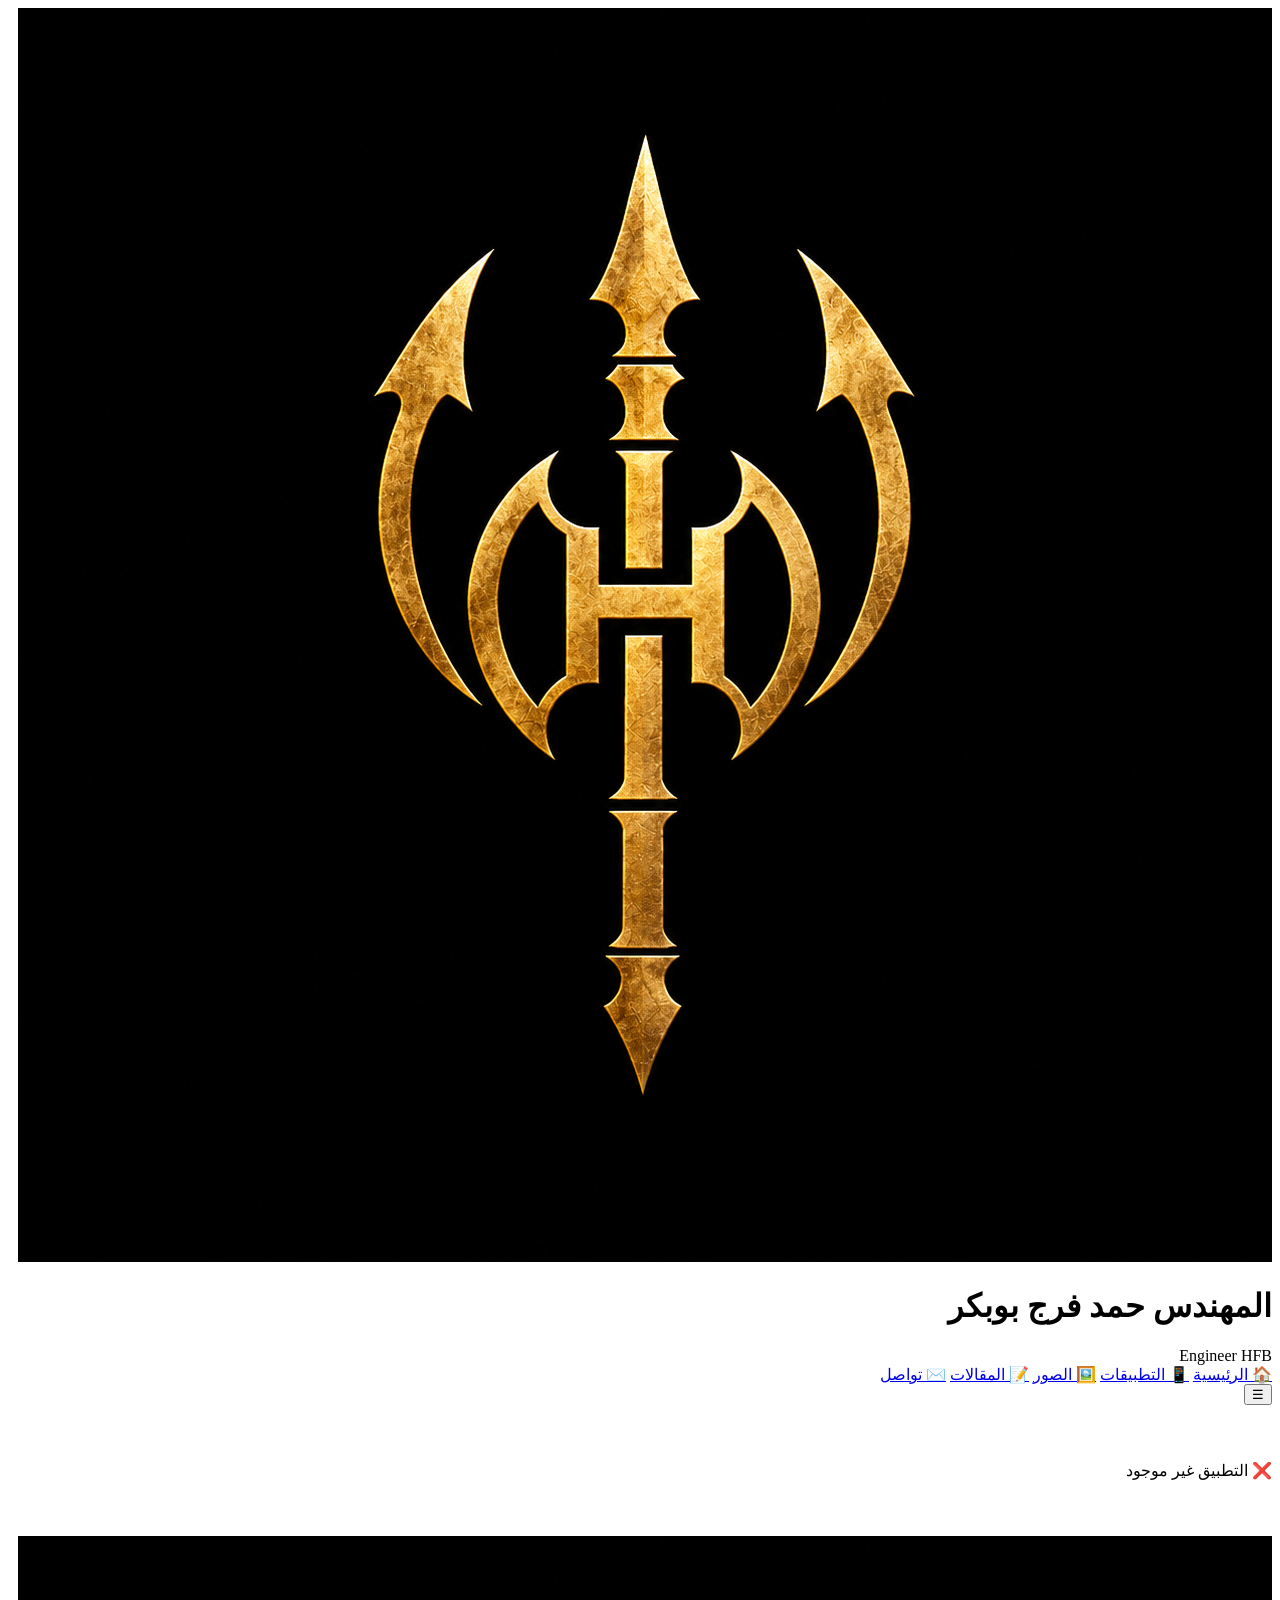
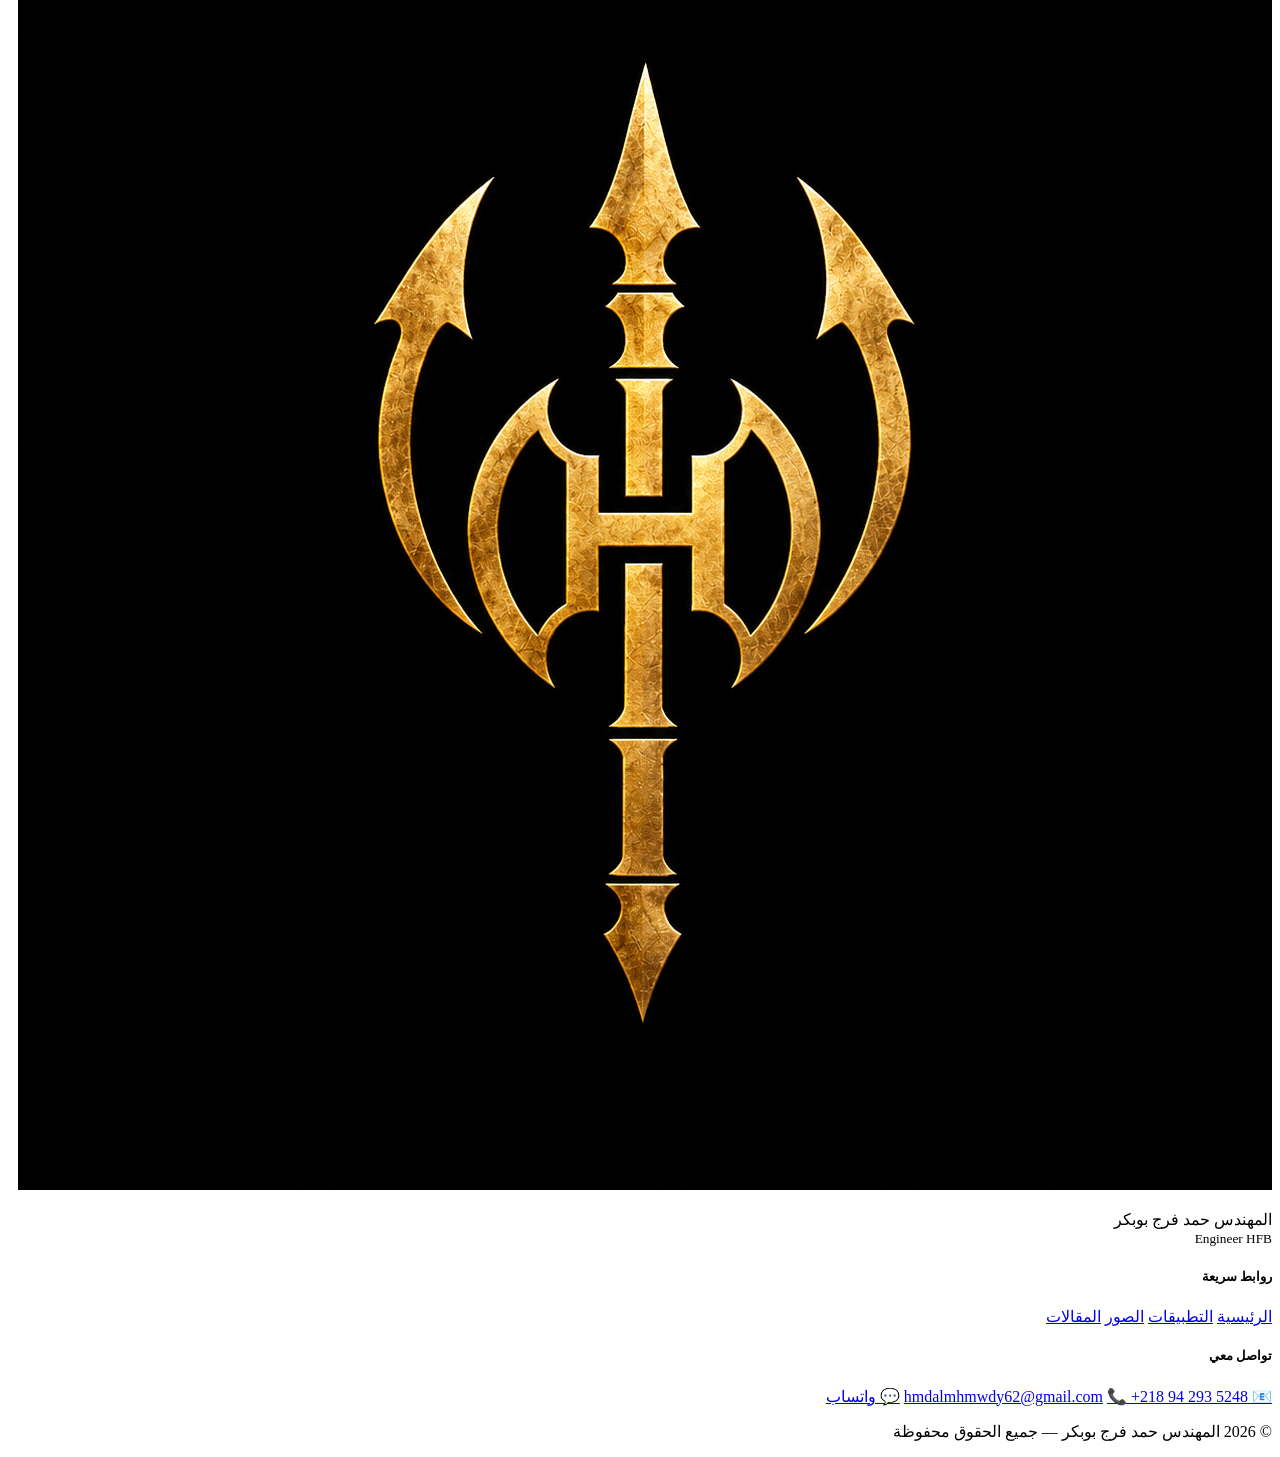
==== app.html @ c04d3ba1 "Add files via upload" ====
<!DOCTYPE html>
<html lang="ar" dir="rtl">
<head>
    <meta charset="UTF-8">
    <meta name="viewport" content="width=device-width, initial-scale=1.0">
    <title>تفاصيل التطبيق | المهندس حمد فرج بوبكر</title>
    
    <link rel="preconnect" href="https://fonts.googleapis.com">
    <link rel="preconnect" href="https://fonts.gstatic.com" crossorigin>
    <link href="https://fonts.googleapis.com/css2?family=Cairo:wght@300;400;600;700;900&display=swap" rel="stylesheet">
    <link rel="stylesheet" href="assets/css/style.css">
    <link rel="icon" type="image/png" href="assets/logo.png">
</head>
<body>

<header class="header">
    <div class="container header-content">
        <div class="logo-area">
            <img src="assets/logo.png" alt="Engineer HFB" class="logo-img">
            <div class="logo-text">
                <h1>المهندس حمد فرج بوبكر</h1>
                <span>Engineer HFB</span>
            </div>
        </div>
        <nav class="nav" id="nav">
            <a href="index.html">🏠 الرئيسية</a>
            <a href="apps.html" class="active">📱 التطبيقات</a>
            <a href="gallery.html">🖼️ الصور</a>
            <a href="articles.html">📝 المقالات</a>
            <a href="contact.html">✉️ تواصل</a>
        </nav>
        <button class="menu-toggle" onclick="toggleMenu()">☰</button>
    </div>
</header>

<section class="app-detail">
    <div class="container">
        <div id="appContent">
            <p class="loading">⏳ جاري التحميل...</p>
        </div>
    </div>
</section>

<footer class="footer">
    <div class="container footer-content">
        <div class="footer-brand">
            <img src="assets/logo.png" alt="Logo" class="footer-logo">
            <p>المهندس حمد فرج بوبكر<br><small>Engineer HFB</small></p>
        </div>
        <div class="footer-links">
            <h5>روابط سريعة</h5>
            <a href="index.html">الرئيسية</a>
            <a href="apps.html">التطبيقات</a>
            <a href="gallery.html">الصور</a>
            <a href="articles.html">المقالات</a>
        </div>
        <div class="footer-contact">
            <h5>تواصل معي</h5>
            <a href="mailto:hmdalmhmwdy62@gmail.com">📧 hmdalmhmwdy62@gmail.com</a>
            <a href="tel:+218942935248">📞 +218 94 293 5248</a>
            <a href="https://wa.me/218942935248" target="_blank">💬 واتساب</a>
        </div>
    </div>
    <div class="footer-bottom">
        <p>© 2026 المهندس حمد فرج بوبكر — جميع الحقوق محفوظة</p>
    </div>
</footer>

<script src="assets/js/api.js"></script>
<script src="assets/js/main.js"></script>
<script>
let currentAppId = null;
let selectedRating = 0;

function getQueryParam(name) {
    return new URL(window.location.href).searchParams.get(name);
}

function starsDisplay(rating) {
    const full = Math.floor(rating);
    const half = rating - full >= 0.5;
    let html = "";
    for (let i = 0; i < 5; i++) {
        if (i < full) html += "⭐";
        else if (i === full && half) html += "✨";
        else html += "☆";
    }
    return html;
}

function renderApp(app) {
    const date = new Date(app.time).toLocaleDateString('ar-LY');
    
    // تحويل رابط Google Drive إلى رابط تحميل مباشر
    let downloadUrl = app.apk_url;
    if (downloadUrl && downloadUrl.includes("drive.google.com/file/d/")) {
        const match = downloadUrl.match(/\/d\/([^\/]+)/);
        if (match && match[1]) {
            downloadUrl = "https://drive.google.com/uc?export=download&id=" + match[1];
        }
    }
    
    let commentsHTML = "";
    if (app.comments && app.comments.length > 0) {
        commentsHTML = app.comments.map(c => `
            <div class="comment-item">
                <div class="comment-header">
                    <span class="comment-name">👤 ${c.userName}</span>
                    <span class="comment-date">${new Date(c.time).toLocaleString('ar-LY')}</span>
                </div>
                <div class="comment-text">${c.text}</div>
            </div>
        `).join("");
    } else {
        commentsHTML = '<p style="color:#999;text-align:center;padding:20px">لا توجد تعليقات بعد — كن الأول!</p>';
    }
    
    document.getElementById("appContent").innerHTML = `
        <a href="apps.html" style="color:#C9A85F;font-size:14px;display:inline-block;margin-bottom:20px">← العودة للتطبيقات</a>
        
        <div class="app-detail-header">
            <img class="app-detail-icon" src="${app.icon || 'assets/logo.png'}" 
                 onerror="this.src='assets/logo.png'">
            <div class="app-detail-info">
                <h2>${app.name}</h2>
                <div class="app-detail-meta">
                    📦 الإصدار ${app.version} • 📅 ${date}
                </div>
                <div class="app-rating" style="justify-content:flex-start;font-size:16px">
                    ${starsDisplay(app.avgRating || 0)}
                    <span>(${app.avgRating || 0} من 5 — ${app.ratingCount || 0} تقييم)</span>
                </div>
            </div>
            <div class="app-detail-actions">
                <a class="btn-download" href="${downloadUrl}" target="_blank">
                    ⬇️ تحميل APK
                </a>
            </div>
        </div>
        
        <div class="app-description">
            <h3 style="color:#C9A85F;margin-bottom:12px">📝 الوصف</h3>
            <p>${app.description || 'لا يوجد وصف'}</p>
        </div>
        
        <div class="rating-box">
            <h3>⭐ قيّم هذا التطبيق</h3>
            <div class="rating-avg">${app.avgRating || 0} / 5</div>
            <div class="stars-input" id="starsInput">
                <span onclick="selectRating(1)">☆</span>
                <span onclick="selectRating(2)">☆</span>
                <span onclick="selectRating(3)">☆</span>
                <span onclick="selectRating(4)">☆</span>
                <span onclick="selectRating(5)">☆</span>
            </div>
            <button class="btn btn-primary" onclick="submitRating()" style="margin-top:16px">
                💾 إرسال التقييم
            </button>
        </div>
        
        <div class="comments-section">
            <h3>💬 التعليقات (${app.comments ? app.comments.length : 0})</h3>
            
            <div class="comment-form">
                <input type="text" id="commentName" placeholder="اسمك (اختياري)" value="زائر">
                <textarea id="commentText" placeholder="اكتب تعليقك هنا..."></textarea>
                <button onclick="submitComment()">📤 إرسال التعليق</button>
            </div>
            
            <div id="commentsList">
                ${commentsHTML}
            </div>
        </div>
    `;
}

function selectRating(n) {
    selectedRating = n;
    const stars = document.querySelectorAll("#starsInput span");
    stars.forEach((s, i) => {
        s.textContent = i < n ? "⭐" : "☆";
    });
}

async function submitRating() {
    if (selectedRating === 0) {
        alert("الرجاء اختيار تقييم من 1 إلى 5");
        return;
    }
    
    const userId = getUserId();
    const result = await apiPost("/v1/apps/" + currentAppId + "/rate", {
        value: selectedRating,
        userId: userId
    });
    
    if (result && result.success) {
        alert("✅ تم إرسال تقييمك، شكرًا!");
        location.reload();
    } else {
        alert("❌ فشل إرسال التقييم");
    }
}

async function submitComment() {
    const name = document.getElementById("commentName").value.trim() || "زائر";
    const text = document.getElementById("commentText").value.trim();
    
    if (text.length < 2) {
        alert("التعليق قصير جدًا");
        return;
    }
    
    const result = await apiPost("/v1/apps/" + currentAppId + "/comment", {
        text: text,
        userName: name
    });
    
    if (result && result.success) {
        alert("✅ تم إرسال تعليقك");
        location.reload();
    } else {
        alert("❌ فشل إرسال التعليق");
    }
}

document.addEventListener("DOMContentLoaded", async () => {
    currentAppId = getQueryParam("id");
    if (!currentAppId) {
        document.getElementById("appContent").innerHTML = 
            '<p class="loading">❌ التطبيق غير موجود</p>';
        return;
    }
    
    const app = await apiGet("/v1/apps/" + currentAppId);
    if (!app || app.error) {
        document.getElementById("appContent").innerHTML = 
            '<p class="loading">❌ التطبيق غير موجود</p>';
        return;
    }
    
    renderApp(app);
    trackVisit();
});
</script>
</body>
</html>
---- assets/css/style.css ----
/* ============================================================
   Pages Styles — للصفحات الجديدة
   ============================================================ */

/* ==================== PAGE HERO ==================== */
.page-hero {
    padding: 50px 20px 30px;
    text-align: center;
    background: var(--bg-alt);
    border-bottom: 1px solid var(--border);
}

.page-hero h1 {
    font-size: 32px;
    color: var(--gold);
    font-weight: 900;
    margin-bottom: 8px;
}

.page-hero p {
    color: var(--text-muted);
    font-size: 15px;
}

/* ==================== APP DETAIL ==================== */
.app-detail {
    padding: 40px 0;
}

.app-detail-header {
    display: flex;
    gap: 24px;
    align-items: center;
    background: var(--bg-card);
    padding: 24px;
    border-radius: 16px;
    border: 1px solid var(--border);
    margin-bottom: 24px;
    flex-wrap: wrap;
}

.app-detail-icon {
    width: 100px;
    height: 100px;
    border-radius: 20px;
    object-fit: cover;
    background: var(--bg-alt);
}

.app-detail-info {
    flex: 1;
    min-width: 200px;
}

.app-detail-info h2 {
    color: var(--gold);
    font-size: 24px;
    margin-bottom: 6px;
}

.app-detail-meta {
    color: var(--text-muted);
    font-size: 13px;
    margin-bottom: 12px;
}

.app-detail-actions {
    display: flex;
    gap: 10px;
    flex-wrap: wrap;
}

.btn-download {
    background: linear-gradient(135deg, var(--gold-light), var(--gold));
    color: var(--bg);
    padding: 12px 28px;
    border-radius: 10px;
    font-weight: 700;
    font-size: 15px;
    text-decoration: none;
    display: inline-flex;
    align-items: center;
    gap: 6px;
    box-shadow: 0 4px 20px rgba(201, 168, 95, 0.3);
    transition: all 0.3s;
}

.btn-download:hover {
    transform: translateY(-3px);
    box-shadow: 0 8px 30px rgba(201, 168, 95, 0.5);
}

.app-description {
    background: var(--bg-card);
    padding: 24px;
    border-radius: 14px;
    border: 1px solid var(--border);
    margin-bottom: 24px;
    line-height: 1.9;
}

/* ==================== RATING ==================== */
.rating-box {
    background: var(--bg-card);
    padding: 24px;
    border-radius: 14px;
    border: 1px solid var(--border);
    margin-bottom: 24px;
    text-align: center;
}

.rating-box h3 {
    color: var(--gold);
    margin-bottom: 12px;
    font-size: 18px;
}

.stars-input {
    font-size: 38px;
    cursor: pointer;
    user-select: none;
    letter-spacing: 4px;
}

.stars-input span {
    transition: transform 0.2s;
    display: inline-block;
}

.stars-input span:hover {
    transform: scale(1.25);
}

.rating-avg {
    font-size: 28px;
    color: var(--gold);
    font-weight: 900;
    margin: 10px 0;
}

/* ==================== COMMENTS ==================== */
.comments-section {
    background: var(--bg-card);
    padding: 24px;
    border-radius: 14px;
    border: 1px solid var(--border);
    margin-bottom: 24px;
}

.comments-section h3 {
    color: var(--gold);
    margin-bottom: 16px;
    font-size: 18px;
}

.comment-form {
    display: grid;
    gap: 10px;
    margin-bottom: 24px;
}

.comment-form input,
.comment-form textarea {
    background: var(--bg);
    border: 1px solid var(--border);
    color: var(--text);
    padding: 12px;
    border-radius: 8px;
    font-family: inherit;
    font-size: 14px;
}

.comment-form input:focus,
.comment-form textarea:focus {
    outline: none;
    border-color: var(--gold);
}

.comment-form textarea {
    min-height: 80px;
    resize: vertical;
}

.comment-form button {
    background: var(--gold);
    color: var(--bg);
    border: none;
    padding: 12px 24px;
    border-radius: 8px;
    font-family: inherit;
    font-weight: 700;
    font-size: 14px;
    cursor: pointer;
    transition: all 0.3s;
    justify-self: start;
}

.comment-form button:hover {
    background: var(--gold-light);
}

.comment-item {
    background: var(--bg);
    border-right: 3px solid var(--gold);
    padding: 14px 18px;
    border-radius: 8px;
    margin-bottom: 12px;
}

.comment-header {
    display: flex;
    justify-content: space-between;
    align-items: center;
    margin-bottom: 8px;
    flex-wrap: wrap;
    gap: 6px;
}

.comment-name {
    color: var(--gold);
    font-weight: 700;
    font-size: 14px;
}

.comment-date {
    color: var(--text-muted);
    font-size: 11px;
}

.comment-text {
    color: var(--text);
    font-size: 14px;
    line-height: 1.7;
}

/* ==================== GALLERY ==================== */
.gallery-section {
    padding: 40px 0;
}

.gallery-grid {
    display: grid;
    grid-template-columns: repeat(auto-fill, minmax(220px, 1fr));
    gap: 16px;
}

.gallery-item {
    background: var(--bg-card);
    border-radius: 12px;
    overflow: hidden;
    border: 1px solid var(--border);
    cursor: pointer;
    transition: all 0.3s;
}

.gallery-item:hover {
    transform: translateY(-5px);
    border-color: var(--gold);
    box-shadow: 0 10px 30px rgba(201, 168, 95, 0.15);
}

.gallery-item img {
    width: 100%;
    height: 200px;
    object-fit: cover;
}

.gallery-item-info {
    padding: 14px;
}

.gallery-item-info h4 {
    color: var(--text);
    font-size: 15px;
    margin-bottom: 4px;
}

.gallery-item-info p {
    color: var(--text-muted);
    font-size: 12px;
}

/* ==================== ARTICLE FULL ==================== */
.article-full {
    padding: 40px 0;
}

.article-full h1 {
    color: var(--gold);
    font-size: 30px;
    margin-bottom: 12px;
    line-height: 1.4;
}

.article-full-meta {
    color: var(--text-muted);
    font-size: 13px;
    margin-bottom: 24px;
    padding-bottom: 20px;
    border-bottom: 1px solid var(--border);
}

.article-full-content {
    line-height: 2;
    font-size: 16px;
    color: var(--text);
    white-space: pre-wrap;
}

/* ==================== CONTACT ==================== */
.contact-grid {
    display: grid;
    grid-template-columns: repeat(auto-fit, minmax(240px, 1fr));
    gap: 20px;
    margin-bottom: 20px;
}

.contact-card {
    background: var(--bg-card);
    padding: 24px;
    border-radius: 14px;
    border: 1px solid var(--border);
    text-align: center;
    transition: all 0.3s;
    cursor: pointer;
    display: block;
}

.contact-card:hover {
    border-color: var(--gold);
    transform: translateY(-5px);
    box-shadow: 0 10px 30px rgba(201, 168, 95, 0.15);
}

.contact-icon {
    font-size: 42px;
    margin-bottom: 12px;
}

.contact-card h4 {
    color: var(--gold);
    margin-bottom: 8px;
    font-size: 16px;
}

.contact-card a,
.contact-card p {
    color: var(--text-muted);
    font-size: 14px;
    word-break: break-all;
    margin: 0;
}

/* ==================== EMPTY STATE ==================== */
.empty-state {
    text-align: center;
    padding: 60px 20px;
    color: var(--text-muted);
    grid-column: 1 / -1;
}

.empty-state-icon {
    font-size: 64px;
    margin-bottom: 16px;
}

.empty-state h3 {
    color: var(--gold);
    margin-bottom: 8px;
    font-size: 20px;
}

.empty-state p {
    color: var(--text-muted);
    font-size: 14px;
}

/* ==================== RESPONSIVE للصفحات ==================== */
@media (max-width: 768px) {
    .page-hero h1 {
        font-size: 24px;
    }
    
    .app-detail-header {
        flex-direction: column;
        text-align: center;
        padding: 20px;
    }
    
    .app-detail-info h2 {
        font-size: 20px;
    }
    
    .app-detail-actions {
        width: 100%;
        justify-content: center;
    }
    
    .btn-download {
        width: 100%;
        justify-content: center;
    }
    
    .gallery-grid {
        grid-template-columns: repeat(auto-fill, minmax(150px, 1fr));
    }
    
    .gallery-item img {
        height: 150px;
    }
    
    .article-full h1 {
        font-size: 22px;
    }
    
    .article-full-content {
        font-size: 15px;
    }
    
    .stars-input {
        font-size: 32px;
    }
    
    .contact-grid {
        grid-template-columns: 1fr;
    }
}
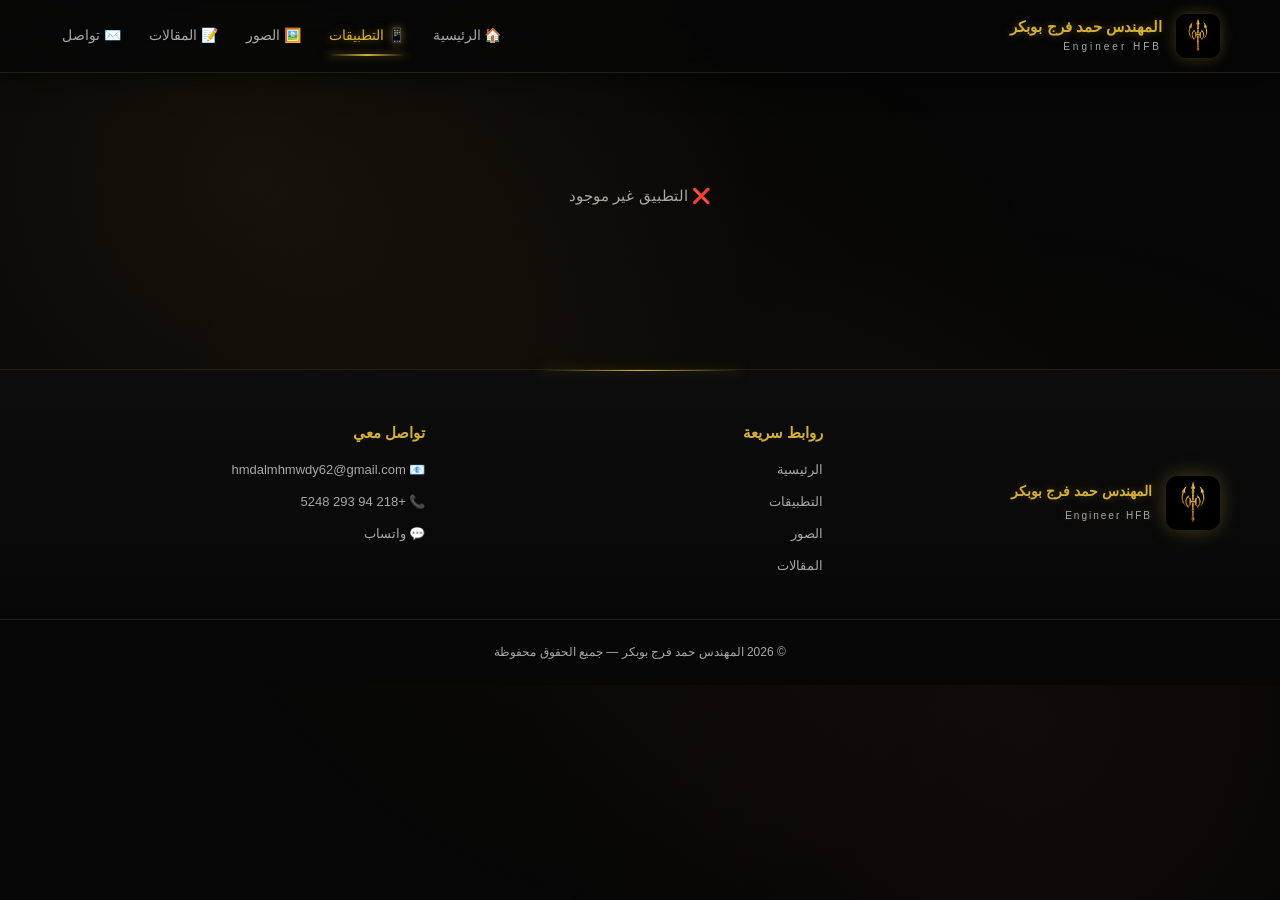
==== commit b4c023e4: "Update app.html" ====
--- a/app.html
+++ b/app.html
@@ -8,7 +8,7 @@
     <link rel="preconnect" href="https://fonts.googleapis.com">
     <link rel="preconnect" href="https://fonts.gstatic.com" crossorigin>
     <link href="https://fonts.googleapis.com/css2?family=Cairo:wght@300;400;600;700;900&display=swap" rel="stylesheet">
-    <link rel="stylesheet" href="assets/css/style.css">
+    <link rel="stylesheet" href="assets/css/style2.css">
     <link rel="icon" type="image/png" href="assets/logo.png">
 </head>
 <body>
@@ -244,4 +244,4 @@
 });
 </script>
 </body>
-</html>+</html>
--- a/assets/css/style2.css
+++ b/assets/css/style2.css
@@ -0,0 +1,965 @@
+/* ============================================================
+   Engineer HFB — Style2 (لصفحة index فقط)
+   تصميم فاخر — الكاش منفصل تمامًا
+   المطور: المهندس حمد فرج بوبكر
+   ============================================================ */
+
+* {
+    margin: 0;
+    padding: 0;
+    box-sizing: border-box;
+}
+
+:root {
+    --gold: #D4AF37;
+    --gold-light: #F4D77E;
+    --gold-dark: #8B6F1F;
+    --copper: #B87333;
+    --bg: #060606;
+    --bg-alt: #0D0D0D;
+    --bg-card: rgba(26, 26, 26, 0.65);
+    --text: #FFFFFF;
+    --text-muted: #A8A8A8;
+    --border: rgba(212, 175, 55, 0.15);
+    --border-strong: rgba(212, 175, 55, 0.35);
+    --glow: rgba(212, 175, 55, 0.5);
+}
+
+html {
+    scroll-behavior: smooth;
+}
+
+body {
+    font-family: 'Cairo', sans-serif;
+    background: var(--bg);
+    color: var(--text);
+    line-height: 1.7;
+    overflow-x: hidden;
+    min-height: 100vh;
+    position: relative;
+}
+
+/* ✅ خلفية متحركة ذهبية */
+body::before {
+    content: '';
+    position: fixed;
+    top: 0; left: 0; right: 0; bottom: 0;
+    background: 
+        radial-gradient(circle at 20% 20%, rgba(212, 175, 55, 0.08) 0%, transparent 40%),
+        radial-gradient(circle at 80% 80%, rgba(184, 115, 51, 0.06) 0%, transparent 40%),
+        radial-gradient(circle at 50% 50%, rgba(212, 175, 55, 0.04) 0%, transparent 60%);
+    pointer-events: none;
+    z-index: -1;
+    animation: bgShift 20s ease-in-out infinite;
+}
+
+@keyframes bgShift {
+    0%, 100% { opacity: 1; transform: scale(1); }
+    50% { opacity: 0.7; transform: scale(1.05); }
+}
+
+.container {
+    max-width: 1200px;
+    margin: 0 auto;
+    padding: 0 20px;
+}
+
+a {
+    color: inherit;
+    text-decoration: none;
+}
+
+img {
+    max-width: 100%;
+    display: block;
+}
+
+/* ==================== HEADER ==================== */
+.header {
+    position: sticky;
+    top: 0;
+    z-index: 100;
+    background: rgba(6, 6, 6, 0.85);
+    backdrop-filter: blur(20px);
+    -webkit-backdrop-filter: blur(20px);
+    border-bottom: 1px solid var(--border);
+    box-shadow: 0 4px 30px rgba(0, 0, 0, 0.5);
+}
+
+.header-content {
+    display: flex;
+    justify-content: space-between;
+    align-items: center;
+    padding: 14px 20px;
+    position: relative;
+}
+
+.logo-area {
+    display: flex;
+    align-items: center;
+    gap: 14px;
+    flex-shrink: 0;
+}
+
+.logo-img {
+    width: 44px;
+    height: 44px;
+    object-fit: contain;
+    border-radius: 10px;
+    box-shadow: 0 0 15px rgba(212, 175, 55, 0.3);
+    transition: transform 0.4s;
+}
+
+.logo-img:hover {
+    transform: scale(1.1) rotate(5deg);
+}
+
+.logo-text h1 {
+    font-size: 15px;
+    font-weight: 700;
+    color: var(--gold);
+    line-height: 1.2;
+    white-space: nowrap;
+    text-shadow: 0 0 10px rgba(212, 175, 55, 0.4);
+}
+
+.logo-text span {
+    font-size: 10px;
+    color: var(--text-muted);
+    letter-spacing: 3px;
+    display: block;
+    margin-top: 2px;
+}
+
+.nav {
+    display: flex;
+    gap: 24px;
+    align-items: center;
+}
+
+.nav a {
+    font-size: 14px;
+    color: var(--text-muted);
+    transition: all 0.3s;
+    position: relative;
+    padding: 6px 2px;
+    white-space: nowrap;
+}
+
+.nav a:hover,
+.nav a.active {
+    color: var(--gold);
+    text-shadow: 0 0 8px rgba(212, 175, 55, 0.5);
+}
+
+.nav a.active::after {
+    content: '';
+    position: absolute;
+    bottom: -2px;
+    right: 0;
+    left: 0;
+    height: 2px;
+    background: linear-gradient(90deg, transparent, var(--gold), transparent);
+    border-radius: 2px;
+    box-shadow: 0 0 8px var(--glow);
+}
+
+.menu-toggle {
+    display: none;
+    background: none;
+    border: none;
+    color: var(--gold);
+    font-size: 26px;
+    cursor: pointer;
+    padding: 4px 8px;
+    transition: transform 0.3s;
+}
+
+.menu-toggle:hover {
+    transform: scale(1.15);
+}
+
+/* ==================== HERO ==================== */
+.hero {
+    position: relative;
+    padding: 70px 20px 100px;
+    text-align: center;
+    overflow: hidden;
+}
+
+.hero-glow {
+    position: absolute;
+    top: 50%;
+    left: 50%;
+    transform: translate(-50%, -50%);
+    width: 800px;
+    height: 800px;
+    background: radial-gradient(circle, rgba(212, 175, 55, 0.2) 0%, transparent 60%);
+    pointer-events: none;
+    z-index: 0;
+    animation: glowPulse 4s ease-in-out infinite;
+}
+
+@keyframes glowPulse {
+    0%, 100% { opacity: 0.6; transform: translate(-50%, -50%) scale(1); }
+    50% { opacity: 1; transform: translate(-50%, -50%) scale(1.1); }
+}
+
+.hero-content {
+    position: relative;
+    z-index: 1;
+    max-width: 800px;
+    margin: 0 auto;
+}
+
+.hero-logo-wrap {
+    display: inline-flex;
+    align-items: center;
+    justify-content: center;
+    padding: 28px;
+    margin-bottom: 24px;
+    border-radius: 50%;
+    background: radial-gradient(circle, rgba(212, 175, 55, 0.25) 0%, transparent 70%);
+    position: relative;
+    animation: float 4s ease-in-out infinite;
+}
+
+.hero-logo-wrap::before,
+.hero-logo-wrap::after {
+    content: '';
+    position: absolute;
+    inset: 0;
+    border-radius: 50%;
+    border: 1px solid rgba(212, 175, 55, 0.3);
+    animation: ripple 3s ease-out infinite;
+}
+
+.hero-logo-wrap::after {
+    animation-delay: 1.5s;
+}
+
+@keyframes ripple {
+    0% { transform: scale(1); opacity: 0.8; }
+    100% { transform: scale(1.6); opacity: 0; }
+}
+
+@keyframes float {
+    0%, 100% { transform: translateY(0); }
+    50% { transform: translateY(-8px); }
+}
+
+.hero-logo {
+    width: 140px;
+    height: 140px;
+    object-fit: contain;
+    filter: drop-shadow(0 0 40px rgba(212, 175, 55, 0.7));
+    border-radius: 24px;
+    animation: rotateSlow 20s linear infinite;
+}
+
+@keyframes rotateSlow {
+    from { transform: rotate(0deg); }
+    to { transform: rotate(360deg); }
+}
+
+.hero-logo-wrap:hover .hero-logo {
+    animation-play-state: paused;
+}
+
+.hero-title {
+    font-size: 46px;
+    font-weight: 900;
+    background: linear-gradient(90deg, 
+        var(--gold-dark) 0%, 
+        var(--gold-light) 25%, 
+        #FFFFFF 50%, 
+        var(--gold-light) 75%, 
+        var(--gold-dark) 100%);
+    background-size: 200% auto;
+    -webkit-background-clip: text;
+    background-clip: text;
+    -webkit-text-fill-color: transparent;
+    margin-bottom: 10px;
+    line-height: 1.2;
+    animation: shine 4s linear infinite;
+    letter-spacing: 1px;
+}
+
+@keyframes shine {
+    0% { background-position: 0% center; }
+    100% { background-position: 200% center; }
+}
+
+.hero-subtitle {
+    font-size: 18px;
+    color: var(--gold);
+    opacity: 0.9;
+    margin-bottom: 20px;
+    letter-spacing: 2px;
+    font-weight: 600;
+}
+
+.hero-desc {
+    max-width: 580px;
+    margin: 0 auto 36px;
+    color: var(--text-muted);
+    font-size: 16px;
+    line-height: 1.9;
+}
+
+.hero-buttons {
+    display: flex;
+    gap: 16px;
+    justify-content: center;
+    flex-wrap: wrap;
+}
+
+.btn {
+    padding: 14px 34px;
+    border-radius: 12px;
+    font-size: 15px;
+    font-weight: 700;
+    cursor: pointer;
+    transition: all 0.4s cubic-bezier(0.4, 0, 0.2, 1);
+    border: none;
+    font-family: inherit;
+    display: inline-block;
+    position: relative;
+    overflow: hidden;
+}
+
+.btn::before {
+    content: '';
+    position: absolute;
+    top: 0;
+    left: -100%;
+    width: 100%;
+    height: 100%;
+    background: linear-gradient(90deg, transparent, rgba(255, 255, 255, 0.3), transparent);
+    transition: left 0.6s;
+}
+
+.btn:hover::before {
+    left: 100%;
+}
+
+.btn-primary {
+    background: linear-gradient(135deg, var(--gold-light), var(--gold), var(--gold-dark));
+    background-size: 200% 200%;
+    color: #000;
+    box-shadow: 
+        0 4px 20px rgba(212, 175, 55, 0.4),
+        inset 0 1px 0 rgba(255, 255, 255, 0.3);
+    animation: gradientShift 3s ease infinite;
+}
+
+@keyframes gradientShift {
+    0%, 100% { background-position: 0% 50%; }
+    50% { background-position: 100% 50%; }
+}
+
+.btn-primary:hover {
+    transform: translateY(-4px);
+    box-shadow: 
+        0 10px 35px rgba(212, 175, 55, 0.7),
+        0 0 0 2px rgba(212, 175, 55, 0.3);
+}
+
+.btn-secondary {
+    background: transparent;
+    color: var(--gold);
+    border: 2px solid var(--gold);
+    box-shadow: inset 0 0 20px rgba(212, 175, 55, 0.1);
+}
+
+.btn-secondary:hover {
+    background: var(--gold);
+    color: #000;
+    box-shadow: 
+        0 10px 30px rgba(212, 175, 55, 0.6),
+        0 0 0 4px rgba(212, 175, 55, 0.2);
+    transform: translateY(-4px);
+}
+
+/* ==================== SECTIONS ==================== */
+section {
+    padding: 70px 0;
+}
+
+.section-title {
+    font-size: 30px;
+    font-weight: 900;
+    color: var(--gold);
+    margin-bottom: 40px;
+    text-align: center;
+    position: relative;
+    text-shadow: 0 0 20px rgba(212, 175, 55, 0.4);
+}
+
+.section-title::after {
+    content: '';
+    display: block;
+    width: 80px;
+    height: 3px;
+    background: linear-gradient(90deg, transparent, var(--gold), transparent);
+    margin: 14px auto 0;
+    border-radius: 2px;
+    box-shadow: 0 0 12px var(--glow);
+}
+
+.section-header {
+    display: flex;
+    justify-content: space-between;
+    align-items: center;
+    margin-bottom: 40px;
+    flex-wrap: wrap;
+    gap: 12px;
+}
+
+.section-header .section-title {
+    margin: 0;
+    text-align: right;
+}
+
+.section-header .section-title::after {
+    margin: 10px 0 0;
+}
+
+.see-all {
+    color: var(--gold);
+    font-size: 14px;
+    font-weight: 700;
+    transition: all 0.3s;
+    padding: 6px 12px;
+    border-radius: 8px;
+}
+
+.see-all:hover {
+    background: rgba(212, 175, 55, 0.1);
+    text-shadow: 0 0 10px var(--glow);
+}
+
+/* ==================== FEATURES ==================== */
+.features {
+    background: linear-gradient(180deg, transparent, rgba(212, 175, 55, 0.03), transparent);
+}
+
+.features-grid {
+    display: grid;
+    grid-template-columns: repeat(auto-fit, minmax(230px, 1fr));
+    gap: 22px;
+}
+
+.feature-card {
+    background: var(--bg-card);
+    backdrop-filter: blur(15px);
+    -webkit-backdrop-filter: blur(15px);
+    border: 1px solid var(--border);
+    border-radius: 18px;
+    padding: 32px 22px;
+    text-align: center;
+    transition: all 0.4s cubic-bezier(0.4, 0, 0.2, 1);
+    position: relative;
+    overflow: hidden;
+}
+
+.feature-card::before {
+    content: '';
+    position: absolute;
+    top: 0;
+    left: 0;
+    right: 0;
+    height: 2px;
+    background: linear-gradient(90deg, transparent, var(--gold), transparent);
+    opacity: 0;
+    transition: opacity 0.4s;
+}
+
+.feature-card:hover {
+    transform: translateY(-8px);
+    border-color: var(--border-strong);
+    box-shadow: 
+        0 20px 40px rgba(0, 0, 0, 0.4),
+        0 0 30px rgba(212, 175, 55, 0.15);
+}
+
+.feature-card:hover::before {
+    opacity: 1;
+}
+
+.feature-icon {
+    font-size: 46px;
+    margin-bottom: 16px;
+    display: inline-block;
+    transition: transform 0.4s;
+}
+
+.feature-card:hover .feature-icon {
+    transform: scale(1.2) rotate(5deg);
+}
+
+.feature-card h4 {
+    font-size: 18px;
+    color: var(--gold);
+    margin-bottom: 10px;
+    font-weight: 700;
+}
+
+.feature-card p {
+    color: var(--text-muted);
+    font-size: 14px;
+    line-height: 1.8;
+}
+
+/* ==================== APPS GRID ==================== */
+.apps-grid {
+    display: grid;
+    grid-template-columns: repeat(auto-fill, minmax(250px, 1fr));
+    gap: 20px;
+}
+
+.app-card {
+    background: var(--bg-card);
+    backdrop-filter: blur(15px);
+    -webkit-backdrop-filter: blur(15px);
+    border: 1px solid var(--border);
+    border-radius: 18px;
+    padding: 22px;
+    transition: all 0.4s cubic-bezier(0.4, 0, 0.2, 1);
+    cursor: pointer;
+    position: relative;
+    overflow: hidden;
+}
+
+.app-card::after {
+    content: '';
+    position: absolute;
+    top: -50%;
+    right: -50%;
+    width: 200%;
+    height: 200%;
+    background: radial-gradient(circle, rgba(212, 175, 55, 0.1) 0%, transparent 70%);
+    opacity: 0;
+    transition: opacity 0.4s;
+    pointer-events: none;
+}
+
+.app-card:hover {
+    transform: translateY(-8px);
+    border-color: var(--border-strong);
+    box-shadow: 
+        0 20px 40px rgba(0, 0, 0, 0.4),
+        0 0 30px rgba(212, 175, 55, 0.2);
+}
+
+.app-card:hover::after {
+    opacity: 1;
+}
+
+.app-icon {
+    width: 80px;
+    height: 80px;
+    border-radius: 18px;
+    object-fit: cover;
+    margin: 0 auto 16px;
+    background: var(--bg-alt);
+    display: block;
+    box-shadow: 0 4px 20px rgba(0, 0, 0, 0.5);
+    transition: transform 0.4s;
+}
+
+.app-card:hover .app-icon {
+    transform: scale(1.08);
+}
+
+.app-name {
+    font-size: 18px;
+    font-weight: 700;
+    color: var(--text);
+    text-align: center;
+    margin-bottom: 6px;
+}
+
+.app-version {
+    font-size: 12px;
+    color: var(--text-muted);
+    text-align: center;
+    margin-bottom: 12px;
+}
+
+.app-rating {
+    display: flex;
+    justify-content: center;
+    align-items: center;
+    gap: 6px;
+    font-size: 14px;
+    color: var(--gold);
+    text-shadow: 0 0 8px rgba(212, 175, 55, 0.4);
+}
+
+.app-desc {
+    color: var(--text-muted);
+    font-size: 13px;
+    text-align: center;
+    margin-top: 14px;
+    height: 42px;
+    overflow: hidden;
+}
+
+/* ==================== ARTICLES LIST ==================== */
+.articles-list {
+    display: grid;
+    gap: 18px;
+}
+
+.article-card {
+    background: var(--bg-card);
+    backdrop-filter: blur(15px);
+    -webkit-backdrop-filter: blur(15px);
+    border: 1px solid var(--border);
+    border-radius: 16px;
+    padding: 24px 28px;
+    transition: all 0.4s cubic-bezier(0.4, 0, 0.2, 1);
+    cursor: pointer;
+    position: relative;
+    overflow: hidden;
+}
+
+.article-card::before {
+    content: '';
+    position: absolute;
+    top: 0;
+    right: 0;
+    bottom: 0;
+    width: 3px;
+    background: linear-gradient(180deg, var(--gold-light), var(--gold-dark));
+    transform: scaleY(0);
+    transform-origin: top;
+    transition: transform 0.4s;
+}
+
+.article-card:hover {
+    border-color: var(--border-strong);
+    transform: translateX(-8px);
+    box-shadow: 
+        0 10px 40px rgba(0, 0, 0, 0.4),
+        0 0 25px rgba(212, 175, 55, 0.15);
+}
+
+.article-card:hover::before {
+    transform: scaleY(1);
+}
+
+.article-card h4 {
+    color: var(--gold);
+    font-size: 19px;
+    margin-bottom: 10px;
+    font-weight: 700;
+}
+
+.article-card p {
+    color: var(--text-muted);
+    font-size: 14px;
+    line-height: 1.8;
+}
+
+.article-meta {
+    margin-top: 14px;
+    font-size: 12px;
+    color: var(--text-muted);
+}
+
+.loading {
+    color: var(--text-muted);
+    text-align: center;
+    padding: 40px;
+    grid-column: 1 / -1;
+    font-size: 15px;
+}
+
+/* ==================== EMPTY STATE ==================== */
+.empty-state {
+    text-align: center;
+    padding: 70px 20px;
+    color: var(--text-muted);
+    grid-column: 1 / -1;
+}
+
+.empty-state-icon {
+    font-size: 70px;
+    margin-bottom: 18px;
+    opacity: 0.7;
+    animation: float 3s ease-in-out infinite;
+}
+
+.empty-state h3 {
+    color: var(--gold);
+    margin-bottom: 10px;
+    font-size: 22px;
+    font-weight: 700;
+}
+
+.empty-state p {
+    color: var(--text-muted);
+    font-size: 14px;
+}
+
+/* ==================== FOOTER ==================== */
+.footer {
+    background: linear-gradient(180deg, var(--bg-alt), var(--bg));
+    border-top: 1px solid var(--border);
+    padding: 50px 0 0;
+    margin-top: 50px;
+    position: relative;
+}
+
+.footer::before {
+    content: '';
+    position: absolute;
+    top: 0;
+    left: 50%;
+    transform: translateX(-50%);
+    width: 200px;
+    height: 1px;
+    background: linear-gradient(90deg, transparent, var(--gold), transparent);
+    box-shadow: 0 0 12px var(--glow);
+}
+
+.footer-content {
+    display: grid;
+    grid-template-columns: repeat(auto-fit, minmax(220px, 1fr));
+    gap: 32px;
+    padding-bottom: 32px;
+}
+
+.footer-brand {
+    display: flex;
+    gap: 14px;
+    align-items: center;
+}
+
+.footer-logo {
+    width: 54px;
+    height: 54px;
+    object-fit: contain;
+    border-radius: 12px;
+    box-shadow: 0 0 20px rgba(212, 175, 55, 0.3);
+}
+
+.footer-brand p {
+    color: var(--gold);
+    font-weight: 700;
+    font-size: 14px;
+    text-shadow: 0 0 8px rgba(212, 175, 55, 0.3);
+}
+
+.footer-brand small {
+    color: var(--text-muted);
+    font-weight: 400;
+    letter-spacing: 2px;
+    font-size: 10px;
+}
+
+.footer-links h5,
+.footer-contact h5 {
+    color: var(--gold);
+    margin-bottom: 14px;
+    font-size: 15px;
+    font-weight: 700;
+}
+
+.footer-links a,
+.footer-contact a {
+    display: block;
+    color: var(--text-muted);
+    font-size: 13px;
+    margin-bottom: 10px;
+    transition: all 0.3s;
+    word-break: break-all;
+}
+
+.footer-links a:hover,
+.footer-contact a:hover {
+    color: var(--gold);
+    transform: translateX(-4px);
+    text-shadow: 0 0 8px rgba(212, 175, 55, 0.4);
+}
+
+.footer-bottom {
+    border-top: 1px solid var(--border);
+    padding: 22px;
+    text-align: center;
+    color: var(--text-muted);
+    font-size: 12px;
+}
+
+/* ==================== RESPONSIVE — تابلت ==================== */
+@media (max-width: 992px) {
+    .hero-title { font-size: 36px; }
+    .hero-logo { width: 120px; height: 120px; }
+    .nav { gap: 16px; }
+    .nav a { font-size: 13px; }
+}
+
+/* ==================== RESPONSIVE — هاتف ==================== */
+@media (max-width: 768px) {
+    .menu-toggle {
+        display: block;
+    }
+    
+    .nav {
+        position: absolute;
+        top: 100%;
+        right: 0;
+        left: 0;
+        background: rgba(6, 6, 6, 0.98);
+        backdrop-filter: blur(20px);
+        -webkit-backdrop-filter: blur(20px);
+        flex-direction: column;
+        padding: 24px;
+        gap: 16px;
+        border-bottom: 1px solid var(--border);
+        display: none;
+        box-shadow: 0 10px 30px rgba(0, 0, 0, 0.6);
+    }
+    
+    .nav.open {
+        display: flex;
+    }
+    
+    .nav a {
+        width: 100%;
+        text-align: right;
+        padding: 10px 0;
+        font-size: 15px;
+    }
+    
+    .nav a.active::after {
+        display: none;
+    }
+    
+    .hero {
+        padding: 40px 16px 70px;
+    }
+    
+    .hero-title {
+        font-size: 28px;
+    }
+    
+    .hero-subtitle {
+        font-size: 14px;
+        letter-spacing: 1px;
+    }
+    
+    .hero-desc {
+        font-size: 14px;
+    }
+    
+    .hero-logo-wrap {
+        padding: 20px;
+    }
+    
+    .hero-logo {
+        width: 100px;
+        height: 100px;
+    }
+    
+    .logo-text h1 {
+        font-size: 12px;
+    }
+    
+    .logo-text span {
+        font-size: 9px;
+    }
+    
+    .logo-img {
+        width: 38px;
+        height: 38px;
+    }
+    
+    .section-title {
+        font-size: 23px;
+    }
+    
+    .features-grid {
+        grid-template-columns: repeat(auto-fit, minmax(150px, 1fr));
+        gap: 14px;
+    }
+    
+    .feature-card {
+        padding: 22px 16px;
+    }
+    
+    .feature-icon {
+        font-size: 34px;
+    }
+    
+    .feature-card h4 {
+        font-size: 15px;
+    }
+    
+    .feature-card p {
+        font-size: 12px;
+    }
+    
+    .apps-grid {
+        grid-template-columns: repeat(auto-fill, minmax(160px, 1fr));
+        gap: 14px;
+    }
+    
+    .app-icon {
+        width: 64px;
+        height: 64px;
+    }
+    
+    .app-name {
+        font-size: 15px;
+    }
+    
+    .btn {
+        padding: 12px 24px;
+        font-size: 14px;
+    }
+    
+    .hero-buttons {
+        flex-direction: column;
+        align-items: stretch;
+    }
+    
+    .hero-buttons .btn {
+        width: 100%;
+        text-align: center;
+    }
+    
+    .article-card {
+        padding: 20px;
+    }
+    
+    .article-card h4 {
+        font-size: 16px;
+    }
+}
+
+/* ==================== RESPONSIVE — هاتف صغير ==================== */
+@media (max-width: 400px) {
+    .hero-title {
+        font-size: 22px;
+    }
+    
+    .hero-logo {
+        width: 85px;
+        height: 85px;
+    }
+    
+    .logo-text h1 {
+        font-size: 11px;
+    }
+    
+    .container {
+        padding: 0 14px;
+    }
+    
+    .section-title {
+        font-size: 20px;
+    }
+}
